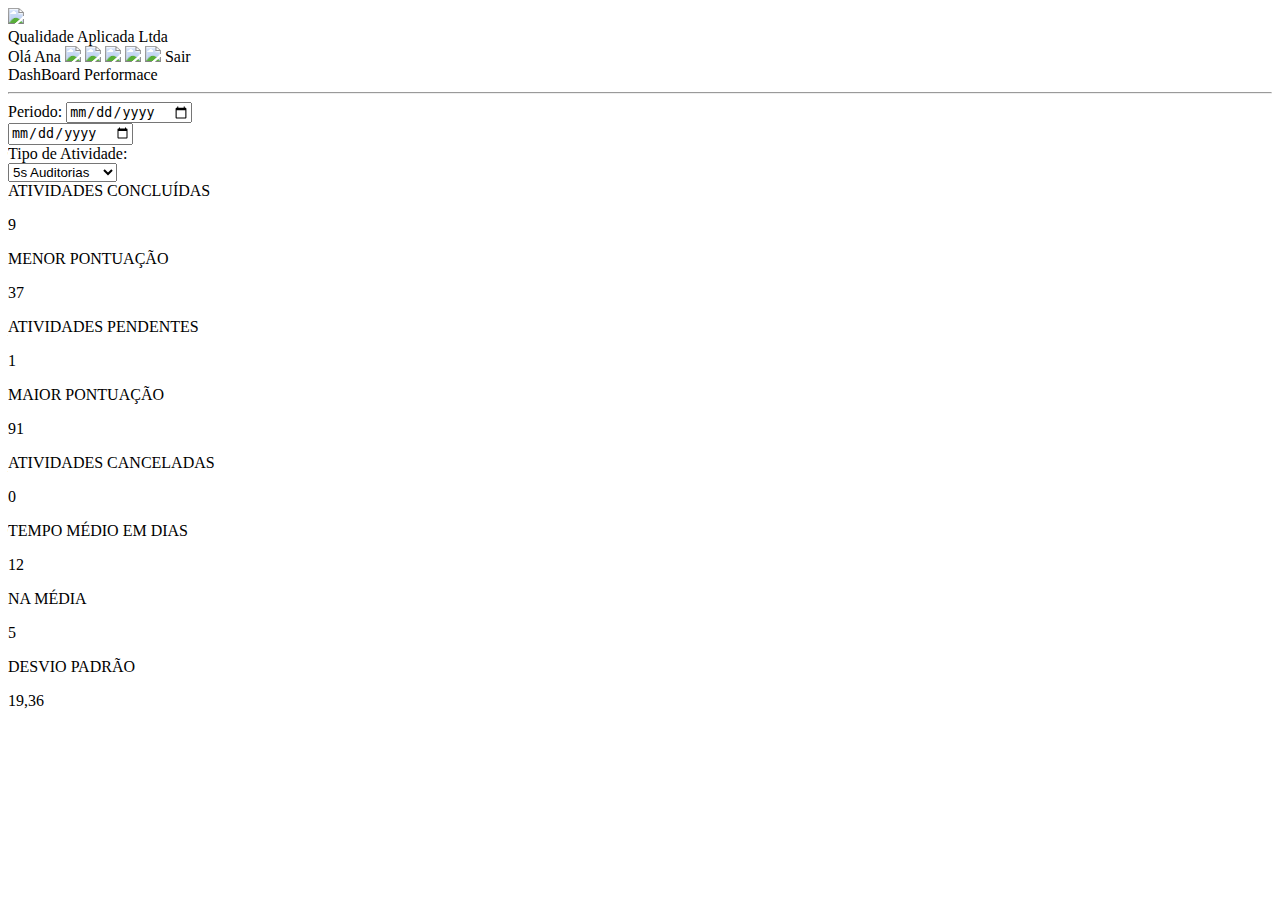
==== dashbord/index.html @ 31ea3336 "algumacoisa3" ====
<!DOCTYPE html>
<html lang="en">
<head>
    <meta charset="UTF-8">
    <meta http-equiv="X-UA-Compatible" content="IE=edge">
    <meta name="viewport" content="width=, initial-scale=1.0">
    <link rel="stylesheet" href="/style/style.css">
    <title>Document</title>
</head>
<body>
    <header>
        <div class="fusca">
            <a><img src="/img/fusca.png" height="60px"></a>
        </div>
        <div class="text">
            <span>Qualidade Aplicada Ltda</span>
        </div>
        <div class="textImg">
            <span>Olá Ana</span>
            <a><img src="/img/icon.png" height="20px"></a>
            <a><img src="/img/home.png" height="20px"></a>
            <a><img src="/img/user.png" height="20px"></a>
            <a><img src="/img/copy.png" height="20px"></a>
            <a><img src="/img/help.png" height="20px"></a>
            <span>Sair</span>
        </div>
    </header>



    <nav>
        <div class="formulario">
            <div class="dashbord">
                <span>DashBoard Performace</span>
                <hr>
                <form>
                    <label for="fname">Periodo:</label>
                    <input type="date" class="periodo1"><br>
                    <input type="date" class="periodo2"><br>
                    <label class="name">Tipo de Atividade:</label><br>
                            <select class="atividade" name="Escolha">
                            <option value="5s">5s Auditorias</option>
                            <option value="bpf">BPF Auditoria</option>
                            <option value="cipa">CIPA Auditoria</option>
                            </select>
                </form>
            </div>
        </div>
    </nav>
    
    <div class="mae">
        <div class="h1">ATIVIDADES CONCLUÍDAS<br><p class="num">9</p></div>
        <div class="h2">MENOR PONTUAÇÃO<br><p class="num">37</p></div>
        <div class="h3">ATIVIDADES PENDENTES<br><p class="num">1</p></div>
        <div class="h4">MAIOR PONTUAÇÃO<br><p class="num">91</p></div>

        <div class="m1">ATIVIDADES CANCELADAS<br><p class="num">0</p></div>
        <div class="m2">TEMPO MÉDIO EM DIAS<br><p class="num">12</p></div>
        <div class="m3">NA MÉDIA<br><p class="num">5</p></div>
        <div class="m4">DESVIO PADRÃO<br><p class="num">19,36</p></div>
    </div>

    <div class="pai">
        <div class="f1"></div>
        <div class="f2"></div>
        <div class="f3"></div>
        <div class="f4"></div>
    </div>

</body>
</html>
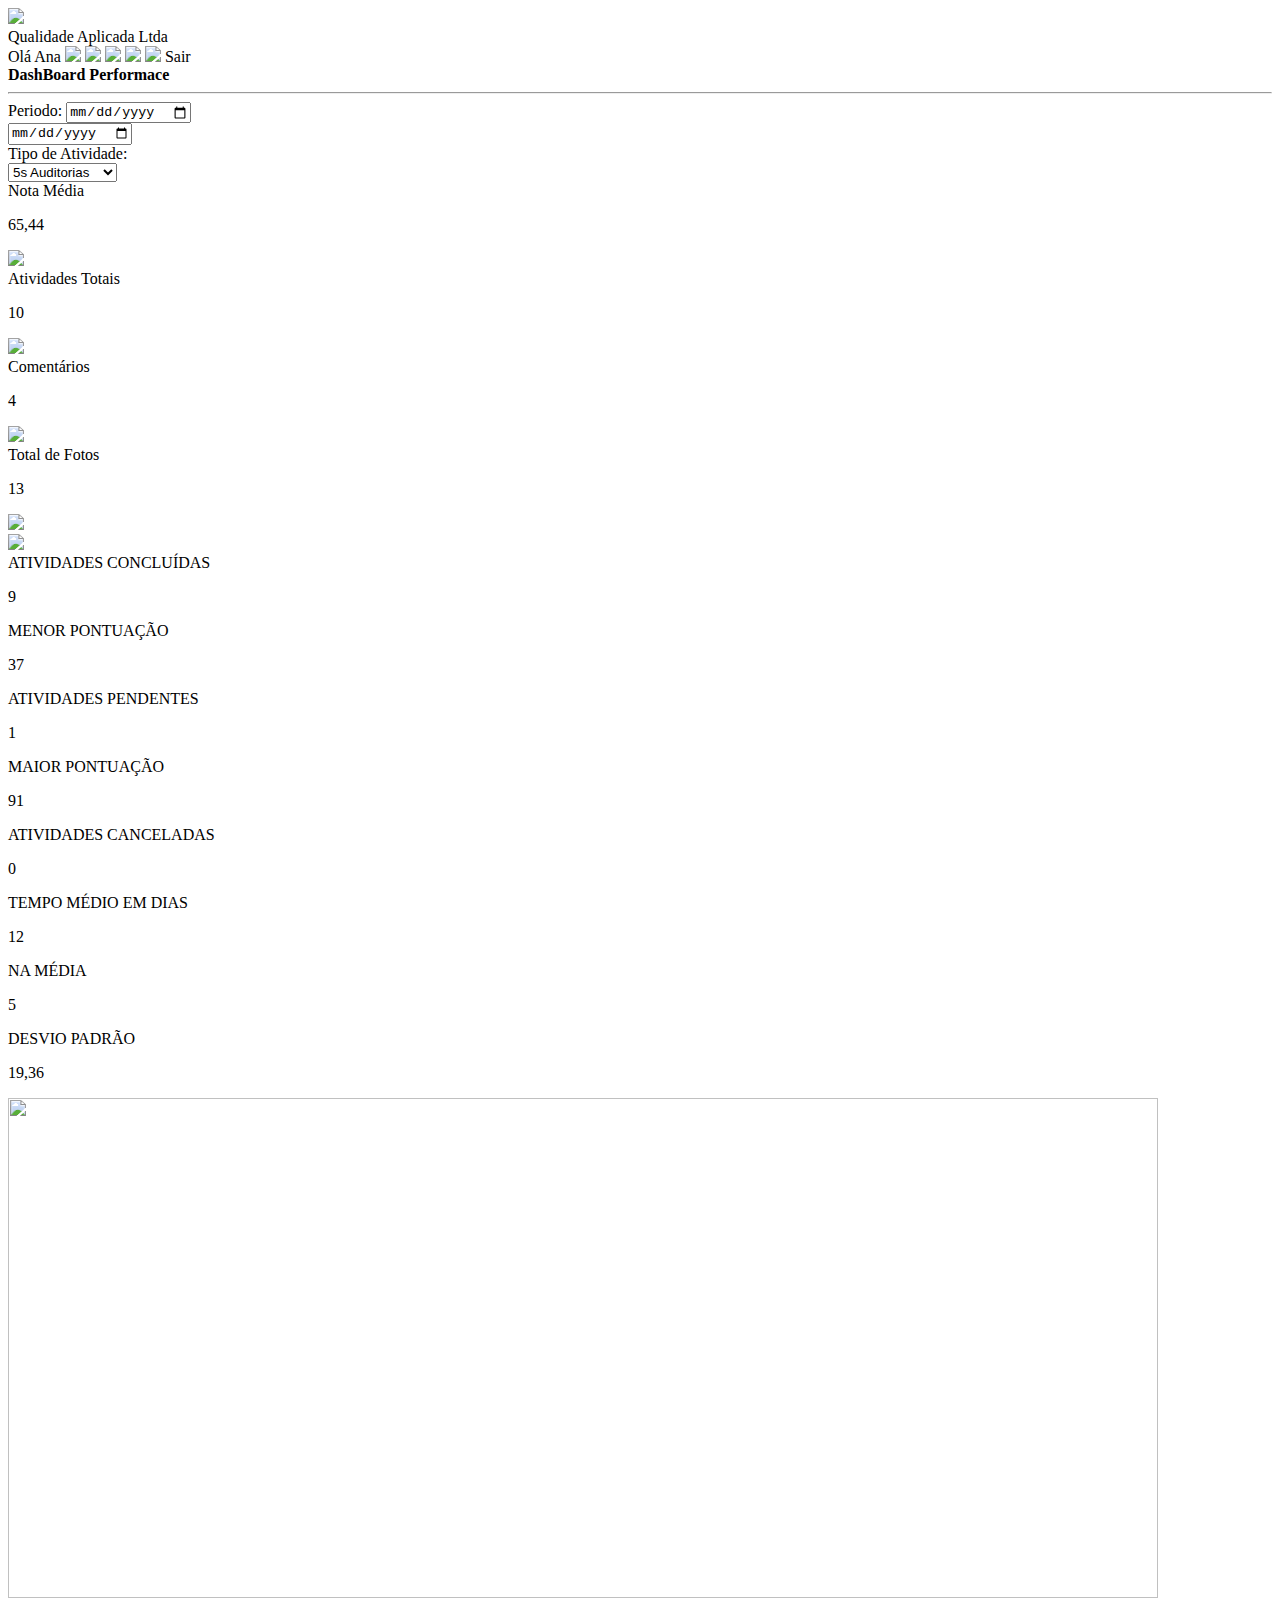
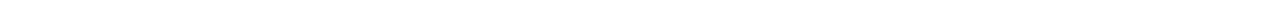
==== commit 552dc169: "aaaa" ====
--- a/dashbord/index.html
+++ b/dashbord/index.html
@@ -17,7 +17,7 @@
         </div>
         <div class="textImg">
             <span>Olá Ana</span>
-            <a><img src="/img/icon.png" height="20px"></a>
+            <a><img src="/img/icon.png" height="20px" ></a>
             <a><img src="/img/home.png" height="20px"></a>
             <a><img src="/img/user.png" height="20px"></a>
             <a><img src="/img/copy.png" height="20px"></a>
@@ -31,7 +31,7 @@
     <nav>
         <div class="formulario">
             <div class="dashbord">
-                <span>DashBoard Performace</span>
+               <strong><span>DashBoard Performace</span></strong> 
                 <hr>
                 <form>
                     <label for="fname">Periodo:</label>
@@ -46,26 +46,50 @@
                 </form>
             </div>
         </div>
+        <div class="pai">
+            <div class="f1">Nota Média<br><p class="num2">65,44</p>
+                <a id="imgs"><img src="/img/help2.png" height="20px"></a>
+            </div>
+            <div class="f2">Atividades Totais<br><p class="num2">10</p>
+                <a id="imgs"><img src="/img/help2.png" height="20px"></a>
+            </div>
+            <div class="f3">Comentários<br><p class="num2">4</p>
+                <a id="imgs"><img src="/img/help2.png" height="20px"></a>
+            </div>
+            <div class="f4">Total de Fotos<br><p class="num2">13</p>
+                <a id="imgs"><img src="/img/help2.png" height="20px"></a>
+            </div>
+            <div class="f5">
+                <a id="imgF5"><img src="/img/baixar.png" height="20px"></a>
+            </div>
+        </div>
     </nav>
     
-    <div class="mae">
-        <div class="h1">ATIVIDADES CONCLUÍDAS<br><p class="num">9</p></div>
-        <div class="h2">MENOR PONTUAÇÃO<br><p class="num">37</p></div>
-        <div class="h3">ATIVIDADES PENDENTES<br><p class="num">1</p></div>
-        <div class="h4">MAIOR PONTUAÇÃO<br><p class="num">91</p></div>
+    <footer>
+        
+        <div class="mae">
+            <div class="h1">ATIVIDADES CONCLUÍDAS<br><p class="num">9</p></div>
+            <div class="h2">MENOR PONTUAÇÃO<br><p class="num">37</p></div>
+            <div class="h3">ATIVIDADES PENDENTES<br><p class="num">1</p></div>
+            <div class="h4">MAIOR PONTUAÇÃO<br><p class="num">91</p></div>
 
-        <div class="m1">ATIVIDADES CANCELADAS<br><p class="num">0</p></div>
-        <div class="m2">TEMPO MÉDIO EM DIAS<br><p class="num">12</p></div>
-        <div class="m3">NA MÉDIA<br><p class="num">5</p></div>
-        <div class="m4">DESVIO PADRÃO<br><p class="num">19,36</p></div>
-    </div>
+            <div class="m1">ATIVIDADES CANCELADAS<br><p class="num">0</p></div>
+            <div class="m2">TEMPO MÉDIO EM DIAS<br><p class="num">12</p></div>
+            <div class="m3">NA MÉDIA<br><p class="num">5</p></div>
+            <div class="m4">DESVIO PADRÃO<br><p class="num">19,36</p></div>
+        </div>
 
-    <div class="pai">
-        <div class="f1"></div>
-        <div class="f2"></div>
-        <div class="f3"></div>
-        <div class="f4"></div>
-    </div>
+
+
+
+
+
+
+
+        <div>
+            <a class="grafico"><img src="/img/grafico.png" width="1150px" height="500px"></a>
+        </div>
+    </footer>
 
 </body>
 </html>